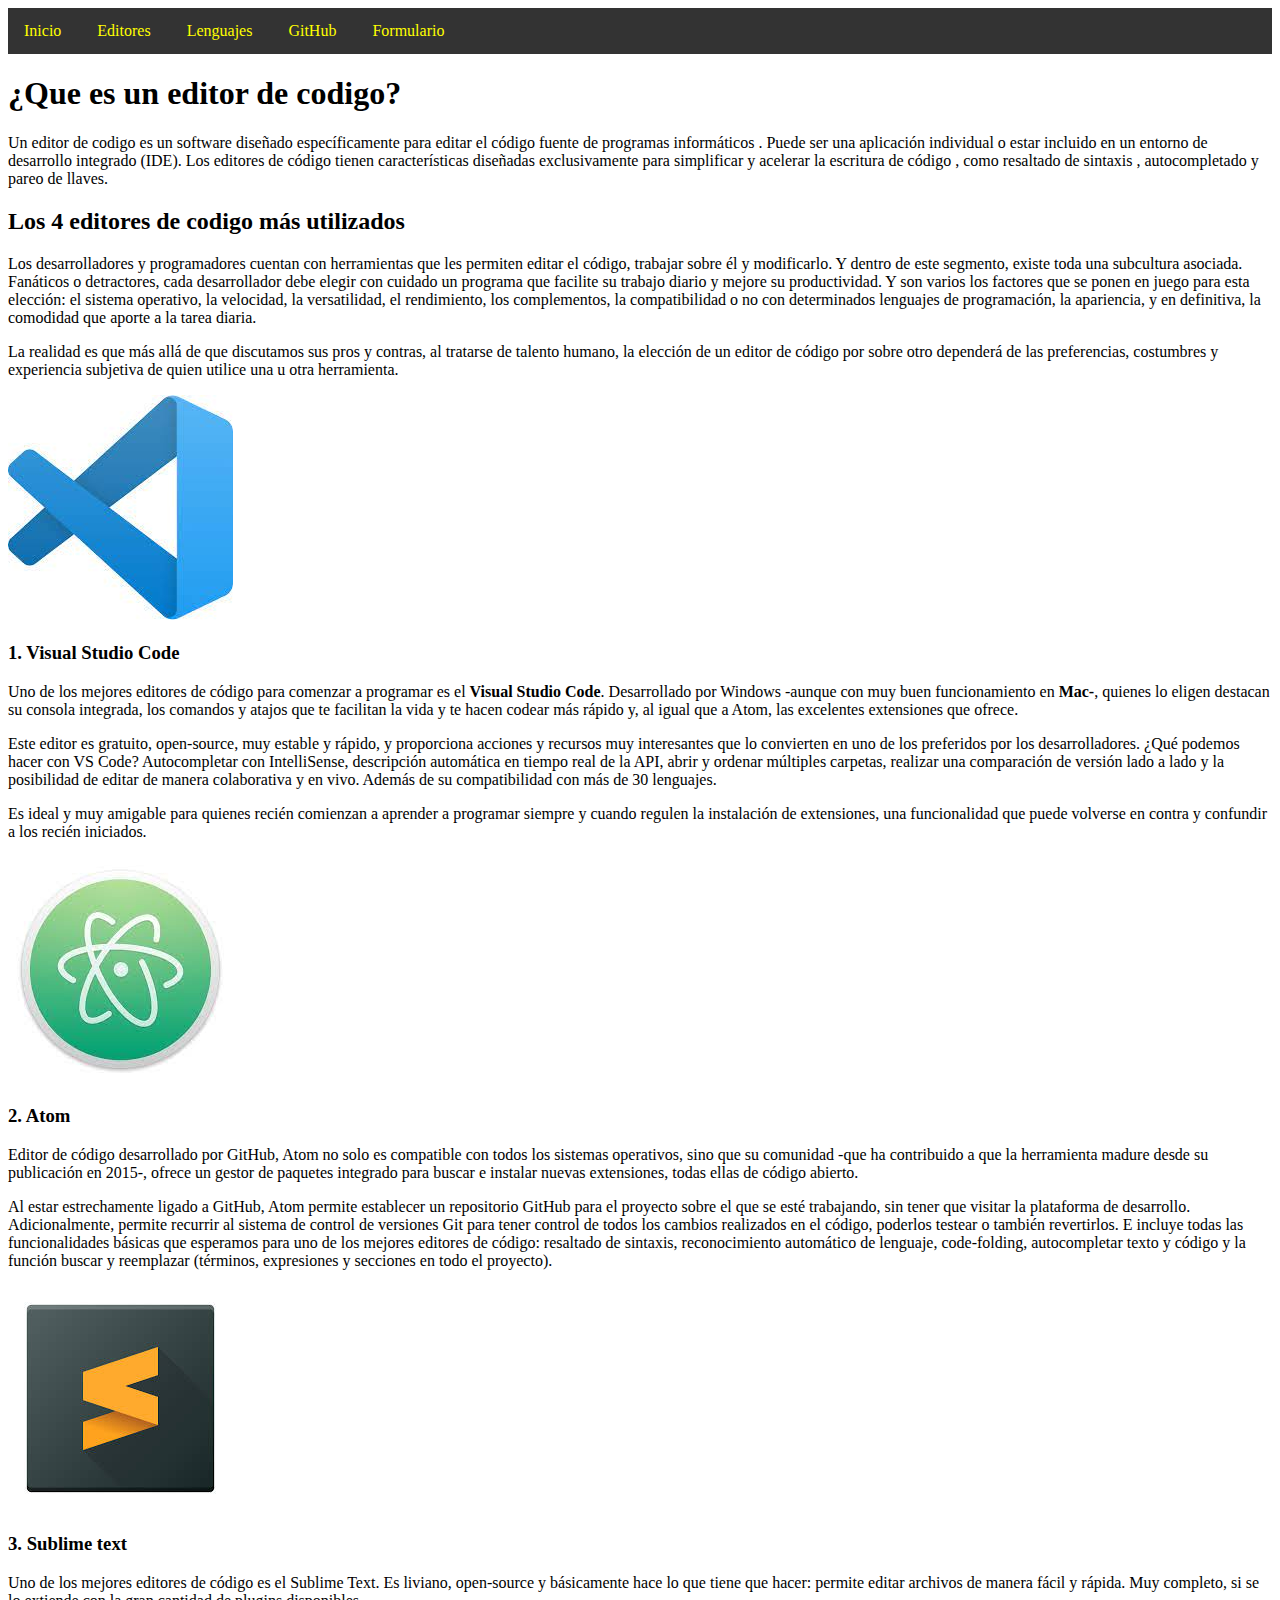
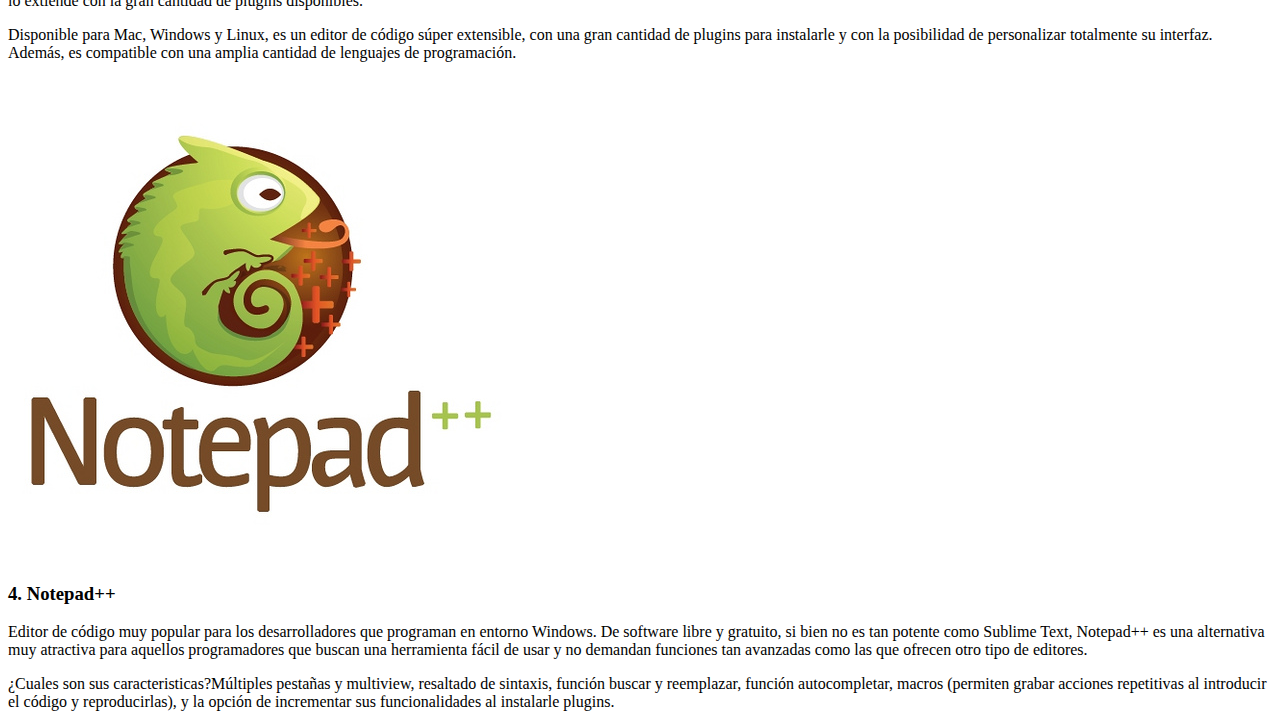
==== Pages/editor.html @ 2f495cfa "Trabajo de agus" ====
<!DOCTYPE html>
<html lang="es">
<head>
    <meta charset="UTF-8">
    <meta name="viewport" content="width=device-width, initial-scale=1.0">
    <link rel="shortcut icon" href="../Img/favicon.png">
    <link rel="stylesheet" href="../CSS/style.css">
    <title>Editores</title>
</head>
<body>
    <ul class="navbar">
        <li>
            <a href="../Index.html">Inicio</a>
        </li>
        <li>
            <a href="editor.html">Editores</a>
        </li>
        <li>
            <a href="lenguaje.html">Lenguajes</a>
        </li>
        <li>
            <a href="GitHub.html">GitHub</a>
        </li>
        <li>
            <a href="formulario.html">Formulario</a>
        </li>
    </ul>
    <h1>¿Que es un editor de codigo?</h1>
    <p>Un editor de codigo es un software diseñado específicamente para editar el código fuente de programas informáticos . Puede ser una aplicación individual o estar incluido en un entorno de desarrollo integrado (IDE). Los editores de código tienen características diseñadas exclusivamente para simplificar y acelerar la escritura de código , como resaltado de sintaxis , autocompletado y pareo de llaves. </p>
    <h2>Los 4 editores de codigo más utilizados</h2>
    <p>Los desarrolladores y programadores cuentan con herramientas que les permiten editar el código, trabajar sobre él y modificarlo. Y dentro de este segmento, existe toda una subcultura asociada. Fanáticos o detractores, cada desarrollador debe elegir con cuidado un programa que facilite su trabajo diario y mejore su productividad. Y son varios los factores que se ponen en juego para esta elección: el sistema operativo, la velocidad, la versatilidad, el rendimiento, los complementos, la compatibilidad o no con determinados lenguajes de programación, la apariencia, y en definitiva, la comodidad que aporte a la tarea diaria.</p>
    <p>La realidad es que más allá de que discutamos sus pros y contras, al tratarse de talento humano, la elección de un editor de código por sobre otro dependerá de las preferencias, costumbres y experiencia subjetiva de quien utilice una u otra herramienta.</p>
    <a href="https://code.visualstudio.com/download">
    <img src="../Img/VS Code.jpeg" alt="VS Code" title="Visual Studio Code" width="225" height="225">
    </a>
    <h3>1. Visual Studio Code</h3>
    <p>Uno de los mejores editores de código para comenzar a programar es el <strong>Visual Studio Code</strong>. Desarrollado por Windows -aunque con muy buen funcionamiento en <strong>Mac-</strong>, quienes lo eligen destacan su consola integrada, los comandos y atajos que te facilitan la vida y te hacen codear más rápido y, al igual que a Atom, las excelentes extensiones que ofrece.</p>
    <p>Este editor es gratuito, open-source, muy estable y rápido, y proporciona acciones y recursos muy interesantes que lo convierten en uno de los preferidos por los desarrolladores. ¿Qué podemos hacer con VS Code? Autocompletar con IntelliSense, descripción automática en tiempo real de la API, abrir y ordenar múltiples carpetas, realizar una comparación de versión lado a lado y la posibilidad de editar de manera colaborativa y en vivo. Además de su compatibilidad con más de 30 lenguajes.</p>
    <p>Es ideal y muy amigable para quienes recién comienzan a aprender a programar siempre y cuando regulen la instalación de extensiones, una funcionalidad que puede volverse en contra y confundir a los recién iniciados.</p>
    <a href="https://atom.uptodown.com/windows">
    <img src="../Img/Atom.jpeg" alt="Atom" title="Atom" width="225" height="225">
    </a>
    <h3>2. Atom</h3>
    <p>Editor de código desarrollado por GitHub, Atom no solo es compatible con todos los sistemas operativos, sino que su comunidad -que ha contribuido a que la herramienta madure desde su publicación en 2015-, ofrece un gestor de paquetes integrado para buscar e instalar nuevas extensiones, todas ellas de código abierto.</p>
    <p>Al estar estrechamente ligado a GitHub, Atom permite establecer un repositorio GitHub para el proyecto sobre el que se esté trabajando, sin tener que visitar la plataforma de desarrollo. Adicionalmente, permite recurrir al sistema de control de versiones Git para tener control de todos los cambios realizados en el código, poderlos testear o también revertirlos. E incluye todas las funcionalidades básicas que esperamos para uno de los mejores editores de código: resaltado de sintaxis, reconocimiento automático de lenguaje, code-folding, autocompletar texto y código y la función buscar y reemplazar (términos, expresiones y secciones en todo el proyecto).</p>
    <a href="https://www.sublimetext.com/3">
    <img src="../Img/Sublime text.jpeg" alt="Sublime text" title="Sublime Text" width="225" height="225">
    </a>
    <h3>3. Sublime text</h3>
    <p>Uno de los mejores editores de código es el Sublime Text. Es liviano, open-source y básicamente hace lo que tiene que hacer: permite editar archivos de manera fácil y rápida. Muy completo, si se lo extiende con la gran cantidad de plugins disponibles.</p>
    <p>Disponible para Mac, Windows y Linux, es un editor de código súper extensible, con una gran cantidad de plugins para instalarle y con la posibilidad de personalizar totalmente su interfaz. Además, es compatible con una amplia cantidad de lenguajes de programación.</p>
    <a href="https://notepad-plus-plus.org/downloads/">
    <img src="../Img/Notepad++.jpg" alt="Notepad++" title="Notepad++" width="500" height="482">
    </a>
    <h3>4. Notepad++</h3>
    <p>Editor de código muy popular para los desarrolladores que programan en entorno Windows. De software libre y gratuito, si bien no es tan potente como Sublime Text, Notepad++ es una alternativa muy atractiva para aquellos programadores que buscan una herramienta fácil de usar y no demandan funciones tan avanzadas como las que ofrecen otro tipo de editores.</p>
    <p>¿Cuales son sus caracteristicas?Múltiples pestañas y multiview, resaltado de sintaxis, función buscar y reemplazar, función autocompletar, macros (permiten grabar acciones repetitivas al introducir el código y reproducirlas), y la opción de incrementar sus funcionalidades al instalarle plugins.</p>
</body>
</html>
---- CSS/style.css ----
.navbar {
    list-style-type: none;
    margin: 0;
    padding: 0;
    background-color: #333;
}
.navbar li {
    display: inline-block;
}  
.navbar li a {
    display: block;
    color: yellow;
    text-align: center;
    padding: 14px 16px;
    text-decoration: none;
}

.navbar li a:hover {
    background-color: #111;
}
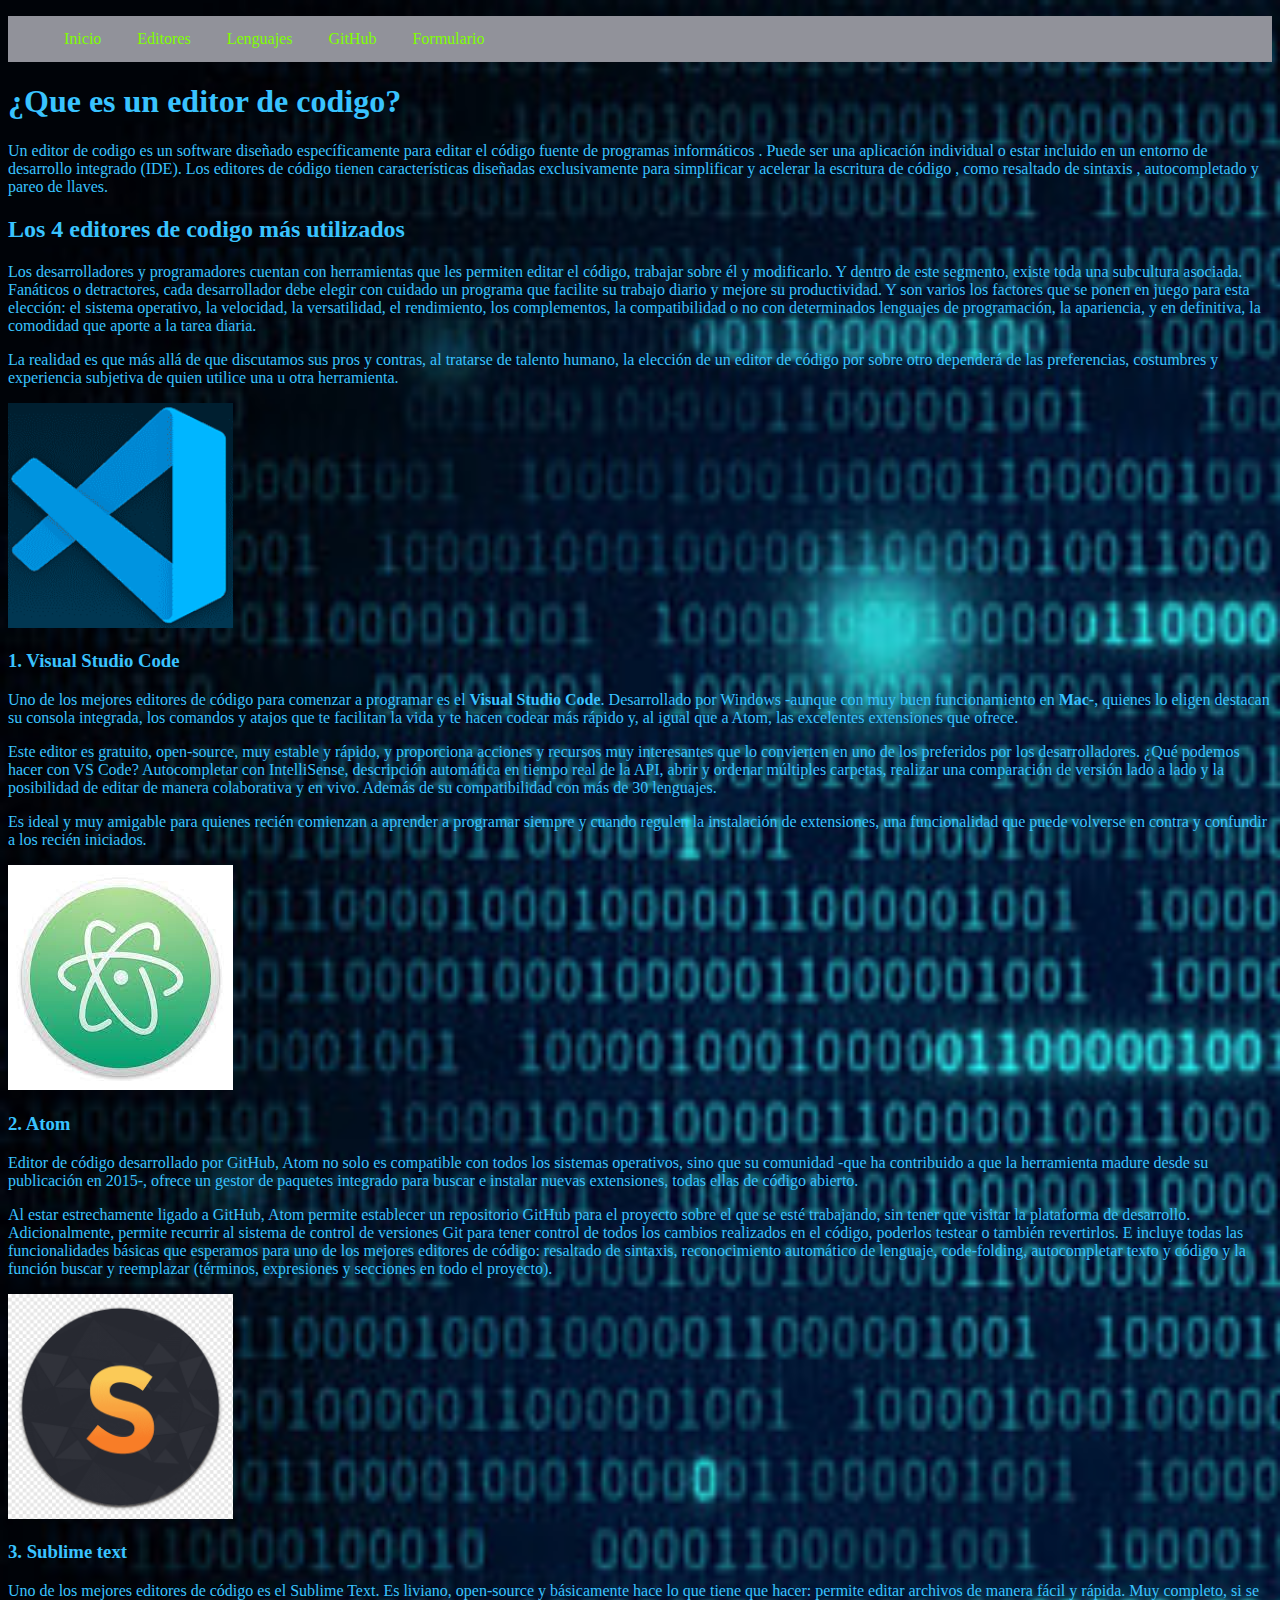
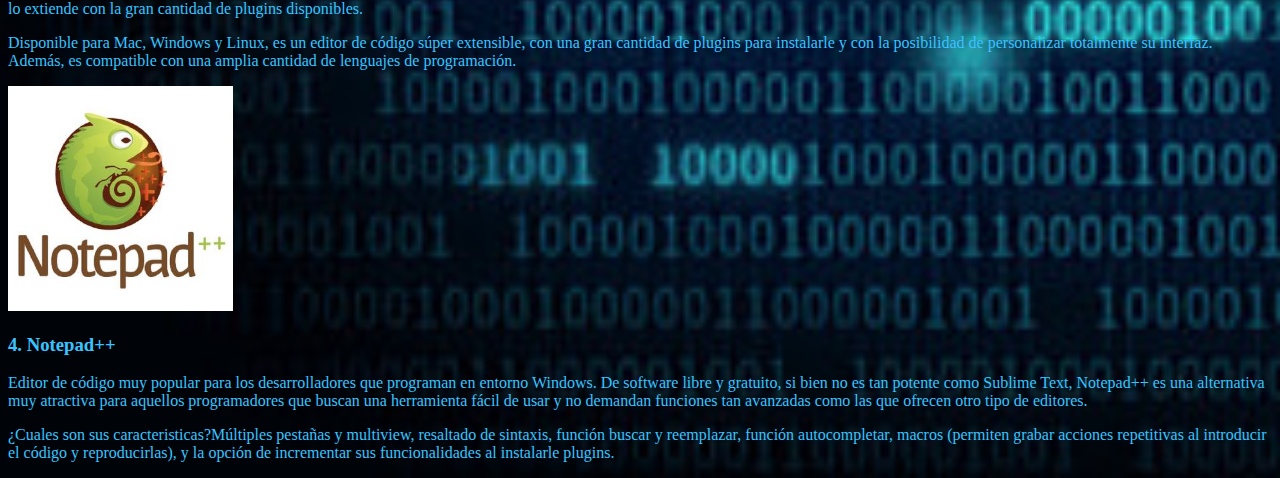
==== commit 5d4ab12d: "css" ====
--- a/Pages/editor.html
+++ b/Pages/editor.html
@@ -4,7 +4,7 @@
     <meta charset="UTF-8">
     <meta name="viewport" content="width=device-width, initial-scale=1.0">
     <link rel="shortcut icon" href="../Img/favicon.png">
-    <link rel="stylesheet" href="../CSS/style.css">
+    <link rel="stylesheet" href="../CSS/editor.css">
     <title>Editores</title>
 </head>
 <body>
@@ -25,35 +25,35 @@
             <a href="formulario.html">Formulario</a>
         </li>
     </ul>
-    <h1>¿Que es un editor de codigo?</h1>
-    <p>Un editor de codigo es un software diseñado específicamente para editar el código fuente de programas informáticos . Puede ser una aplicación individual o estar incluido en un entorno de desarrollo integrado (IDE). Los editores de código tienen características diseñadas exclusivamente para simplificar y acelerar la escritura de código , como resaltado de sintaxis , autocompletado y pareo de llaves. </p>
-    <h2>Los 4 editores de codigo más utilizados</h2>
-    <p>Los desarrolladores y programadores cuentan con herramientas que les permiten editar el código, trabajar sobre él y modificarlo. Y dentro de este segmento, existe toda una subcultura asociada. Fanáticos o detractores, cada desarrollador debe elegir con cuidado un programa que facilite su trabajo diario y mejore su productividad. Y son varios los factores que se ponen en juego para esta elección: el sistema operativo, la velocidad, la versatilidad, el rendimiento, los complementos, la compatibilidad o no con determinados lenguajes de programación, la apariencia, y en definitiva, la comodidad que aporte a la tarea diaria.</p>
-    <p>La realidad es que más allá de que discutamos sus pros y contras, al tratarse de talento humano, la elección de un editor de código por sobre otro dependerá de las preferencias, costumbres y experiencia subjetiva de quien utilice una u otra herramienta.</p>
-    <a href="https://code.visualstudio.com/download">
-    <img src="../Img/VS Code.jpeg" alt="VS Code" title="Visual Studio Code" width="225" height="225">
-    </a>
-    <h3>1. Visual Studio Code</h3>
-    <p>Uno de los mejores editores de código para comenzar a programar es el <strong>Visual Studio Code</strong>. Desarrollado por Windows -aunque con muy buen funcionamiento en <strong>Mac-</strong>, quienes lo eligen destacan su consola integrada, los comandos y atajos que te facilitan la vida y te hacen codear más rápido y, al igual que a Atom, las excelentes extensiones que ofrece.</p>
-    <p>Este editor es gratuito, open-source, muy estable y rápido, y proporciona acciones y recursos muy interesantes que lo convierten en uno de los preferidos por los desarrolladores. ¿Qué podemos hacer con VS Code? Autocompletar con IntelliSense, descripción automática en tiempo real de la API, abrir y ordenar múltiples carpetas, realizar una comparación de versión lado a lado y la posibilidad de editar de manera colaborativa y en vivo. Además de su compatibilidad con más de 30 lenguajes.</p>
-    <p>Es ideal y muy amigable para quienes recién comienzan a aprender a programar siempre y cuando regulen la instalación de extensiones, una funcionalidad que puede volverse en contra y confundir a los recién iniciados.</p>
-    <a href="https://atom.uptodown.com/windows">
-    <img src="../Img/Atom.jpeg" alt="Atom" title="Atom" width="225" height="225">
-    </a>
-    <h3>2. Atom</h3>
-    <p>Editor de código desarrollado por GitHub, Atom no solo es compatible con todos los sistemas operativos, sino que su comunidad -que ha contribuido a que la herramienta madure desde su publicación en 2015-, ofrece un gestor de paquetes integrado para buscar e instalar nuevas extensiones, todas ellas de código abierto.</p>
-    <p>Al estar estrechamente ligado a GitHub, Atom permite establecer un repositorio GitHub para el proyecto sobre el que se esté trabajando, sin tener que visitar la plataforma de desarrollo. Adicionalmente, permite recurrir al sistema de control de versiones Git para tener control de todos los cambios realizados en el código, poderlos testear o también revertirlos. E incluye todas las funcionalidades básicas que esperamos para uno de los mejores editores de código: resaltado de sintaxis, reconocimiento automático de lenguaje, code-folding, autocompletar texto y código y la función buscar y reemplazar (términos, expresiones y secciones en todo el proyecto).</p>
-    <a href="https://www.sublimetext.com/3">
-    <img src="../Img/Sublime text.jpeg" alt="Sublime text" title="Sublime Text" width="225" height="225">
-    </a>
-    <h3>3. Sublime text</h3>
-    <p>Uno de los mejores editores de código es el Sublime Text. Es liviano, open-source y básicamente hace lo que tiene que hacer: permite editar archivos de manera fácil y rápida. Muy completo, si se lo extiende con la gran cantidad de plugins disponibles.</p>
-    <p>Disponible para Mac, Windows y Linux, es un editor de código súper extensible, con una gran cantidad de plugins para instalarle y con la posibilidad de personalizar totalmente su interfaz. Además, es compatible con una amplia cantidad de lenguajes de programación.</p>
-    <a href="https://notepad-plus-plus.org/downloads/">
-    <img src="../Img/Notepad++.jpg" alt="Notepad++" title="Notepad++" width="500" height="482">
-    </a>
-    <h3>4. Notepad++</h3>
-    <p>Editor de código muy popular para los desarrolladores que programan en entorno Windows. De software libre y gratuito, si bien no es tan potente como Sublime Text, Notepad++ es una alternativa muy atractiva para aquellos programadores que buscan una herramienta fácil de usar y no demandan funciones tan avanzadas como las que ofrecen otro tipo de editores.</p>
-    <p>¿Cuales son sus caracteristicas?Múltiples pestañas y multiview, resaltado de sintaxis, función buscar y reemplazar, función autocompletar, macros (permiten grabar acciones repetitivas al introducir el código y reproducirlas), y la opción de incrementar sus funcionalidades al instalarle plugins.</p>
+        <h1>¿Que es un editor de codigo?</h1>
+        <p>Un editor de codigo es un software diseñado específicamente para editar el código fuente de programas informáticos . Puede ser una aplicación individual o estar incluido en un entorno de desarrollo integrado (IDE). Los editores de código tienen características diseñadas exclusivamente para simplificar y acelerar la escritura de código , como resaltado de sintaxis , autocompletado y pareo de llaves. </p>
+        <h2>Los 4 editores de codigo más utilizados</h2>
+        <p>Los desarrolladores y programadores cuentan con herramientas que les permiten editar el código, trabajar sobre él y modificarlo. Y dentro de este segmento, existe toda una subcultura asociada. Fanáticos o detractores, cada desarrollador debe elegir con cuidado un programa que facilite su trabajo diario y mejore su productividad. Y son varios los factores que se ponen en juego para esta elección: el sistema operativo, la velocidad, la versatilidad, el rendimiento, los complementos, la compatibilidad o no con determinados lenguajes de programación, la apariencia, y en definitiva, la comodidad que aporte a la tarea diaria.</p>
+        <p>La realidad es que más allá de que discutamos sus pros y contras, al tratarse de talento humano, la elección de un editor de código por sobre otro dependerá de las preferencias, costumbres y experiencia subjetiva de quien utilice una u otra herramienta.</p>
+        <a href="https://code.visualstudio.com/download">
+        <img src="../Img/VS Code.png" alt="VS Code" title="Visual Studio Code" width="225" height="225">
+        </a>
+        <h3>1. Visual Studio Code</h3>
+        <p>Uno de los mejores editores de código para comenzar a programar es el <strong>Visual Studio Code</strong>. Desarrollado por Windows -aunque con muy buen funcionamiento en <strong>Mac-</strong>, quienes lo eligen destacan su consola integrada, los comandos y atajos que te facilitan la vida y te hacen codear más rápido y, al igual que a Atom, las excelentes extensiones que ofrece.</p>
+        <p>Este editor es gratuito, open-source, muy estable y rápido, y proporciona acciones y recursos muy interesantes que lo convierten en uno de los preferidos por los desarrolladores. ¿Qué podemos hacer con VS Code? Autocompletar con IntelliSense, descripción automática en tiempo real de la API, abrir y ordenar múltiples carpetas, realizar una comparación de versión lado a lado y la posibilidad de editar de manera colaborativa y en vivo. Además de su compatibilidad con más de 30 lenguajes.</p>
+        <p>Es ideal y muy amigable para quienes recién comienzan a aprender a programar siempre y cuando regulen la instalación de extensiones, una funcionalidad que puede volverse en contra y confundir a los recién iniciados.</p>
+        <a href="https://atom.uptodown.com/windows">
+        <img src="../Img/Atom.jpeg" alt="Atom" title="Atom" width="225" height="225">
+        </a>
+        <h3>2. Atom</h3>
+        <p>Editor de código desarrollado por GitHub, Atom no solo es compatible con todos los sistemas operativos, sino que su comunidad -que ha contribuido a que la herramienta madure desde su publicación en 2015-, ofrece un gestor de paquetes integrado para buscar e instalar nuevas extensiones, todas ellas de código abierto.</p>
+        <p>Al estar estrechamente ligado a GitHub, Atom permite establecer un repositorio GitHub para el proyecto sobre el que se esté trabajando, sin tener que visitar la plataforma de desarrollo. Adicionalmente, permite recurrir al sistema de control de versiones Git para tener control de todos los cambios realizados en el código, poderlos testear o también revertirlos. E incluye todas las funcionalidades básicas que esperamos para uno de los mejores editores de código: resaltado de sintaxis, reconocimiento automático de lenguaje, code-folding, autocompletar texto y código y la función buscar y reemplazar (términos, expresiones y secciones en todo el proyecto).</p>
+        <a href="https://www.sublimetext.com/3">
+        <img src="../Img/Sublime text.png" alt="Sublime text" title="Sublime Text" width="225" height="225">
+        </a>
+        <h3>3. Sublime text</h3>
+        <p>Uno de los mejores editores de código es el Sublime Text. Es liviano, open-source y básicamente hace lo que tiene que hacer: permite editar archivos de manera fácil y rápida. Muy completo, si se lo extiende con la gran cantidad de plugins disponibles.</p>
+        <p>Disponible para Mac, Windows y Linux, es un editor de código súper extensible, con una gran cantidad de plugins para instalarle y con la posibilidad de personalizar totalmente su interfaz. Además, es compatible con una amplia cantidad de lenguajes de programación.</p>
+        <a href="https://notepad-plus-plus.org/downloads/">
+        <img src="../Img/Notepad++.jpg" alt="Notepad++" title="Notepad++" width="225" height="225">
+        </a>
+        <h3>4. Notepad++</h3>
+        <p>Editor de código muy popular para los desarrolladores que programan en entorno Windows. De software libre y gratuito, si bien no es tan potente como Sublime Text, Notepad++ es una alternativa muy atractiva para aquellos programadores que buscan una herramienta fácil de usar y no demandan funciones tan avanzadas como las que ofrecen otro tipo de editores.</p>
+        <p>¿Cuales son sus caracteristicas?Múltiples pestañas y multiview, resaltado de sintaxis, función buscar y reemplazar, función autocompletar, macros (permiten grabar acciones repetitivas al introducir el código y reproducirlas), y la opción de incrementar sus funcionalidades al instalarle plugins.</p>
 </body>
 </html>--- a/CSS/editor.css
+++ b/CSS/editor.css
@@ -0,0 +1,20 @@
+.navbar {
+    background: rgb(145, 146, 154);
+    background: radial-gradient(circle, rgb(54, 54, 55) 0%, rgrgb(95, 94, 94)00%);
+}
+.navbar li {
+    display: inline-block;
+}  
+.navbar li a {
+    display: block;
+    color: chartreuse;
+    text-align: center;
+    padding: 14px 16px;
+    text-decoration: none;
+}
+body {
+    background-image: url('../Img/IMAGENES2/imagen_de_fondo.png');
+    background-size: cover; 
+    background-repeat: no-repeat; 
+    color: rgb(57, 195, 255);
+}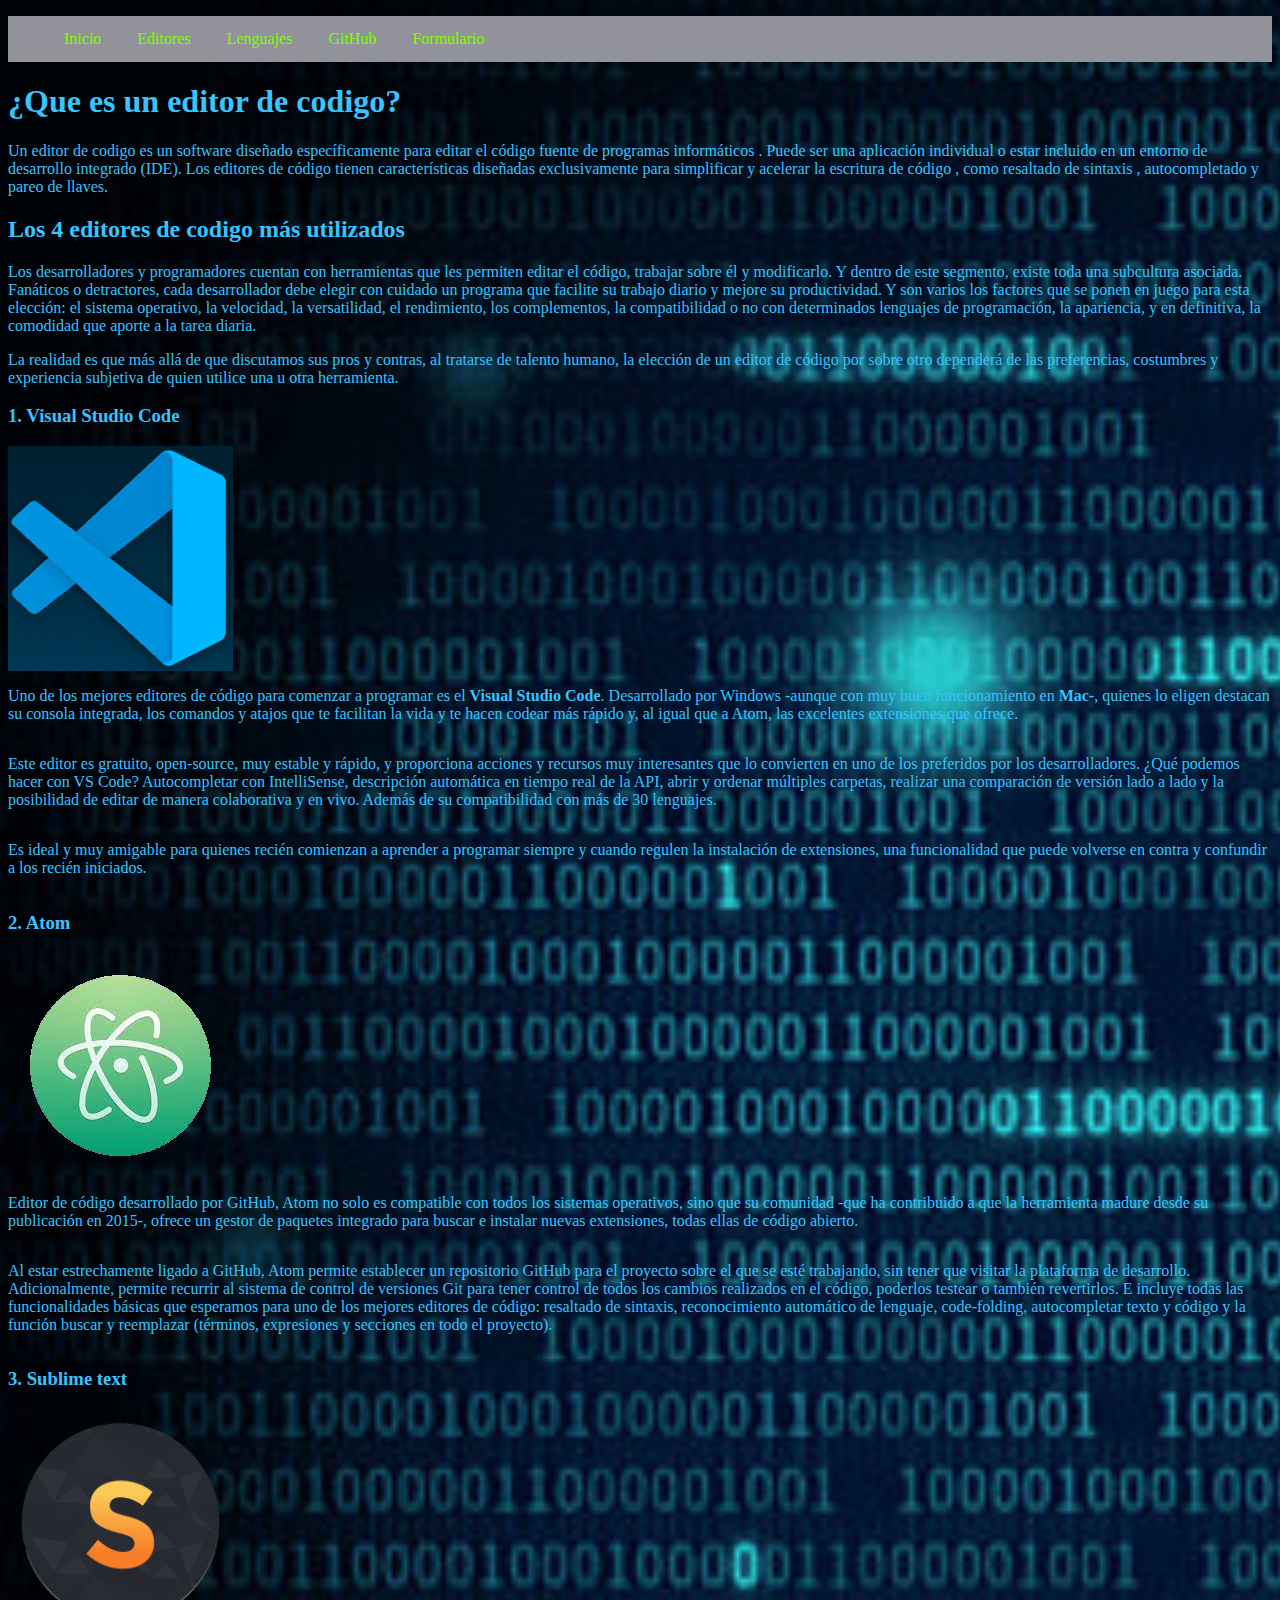
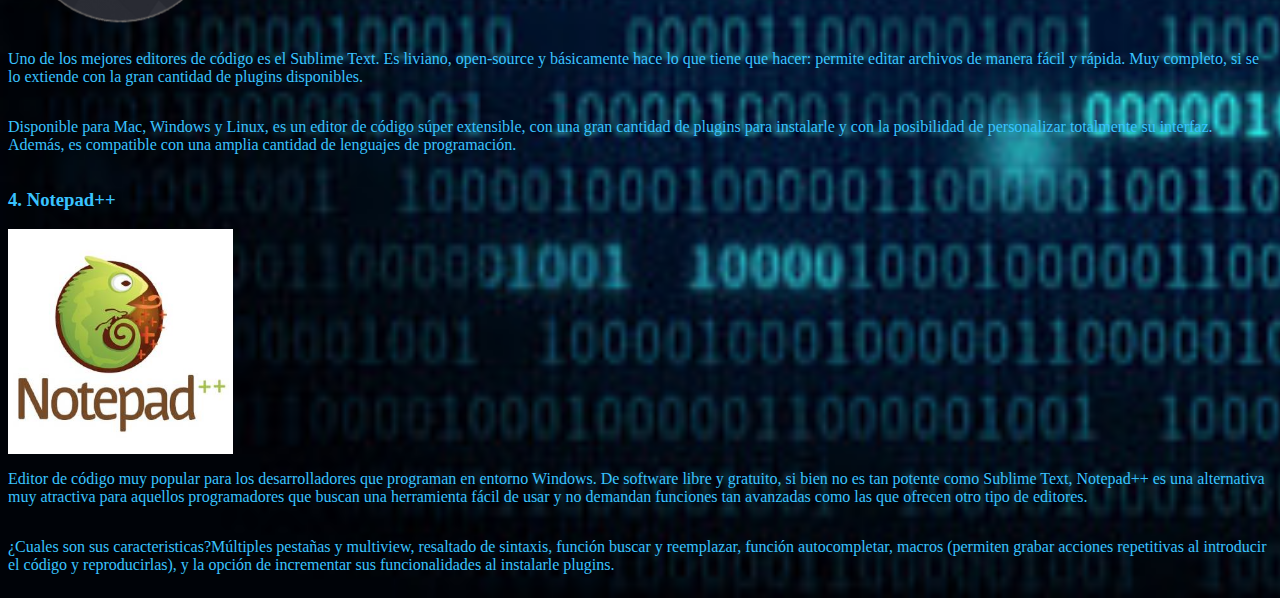
==== commit 08d98b01: "terminando css" ====
--- a/Pages/editor.html
+++ b/Pages/editor.html
@@ -30,30 +30,38 @@
         <h2>Los 4 editores de codigo más utilizados</h2>
         <p>Los desarrolladores y programadores cuentan con herramientas que les permiten editar el código, trabajar sobre él y modificarlo. Y dentro de este segmento, existe toda una subcultura asociada. Fanáticos o detractores, cada desarrollador debe elegir con cuidado un programa que facilite su trabajo diario y mejore su productividad. Y son varios los factores que se ponen en juego para esta elección: el sistema operativo, la velocidad, la versatilidad, el rendimiento, los complementos, la compatibilidad o no con determinados lenguajes de programación, la apariencia, y en definitiva, la comodidad que aporte a la tarea diaria.</p>
         <p>La realidad es que más allá de que discutamos sus pros y contras, al tratarse de talento humano, la elección de un editor de código por sobre otro dependerá de las preferencias, costumbres y experiencia subjetiva de quien utilice una u otra herramienta.</p>
-        <a href="https://code.visualstudio.com/download">
-        <img src="../Img/VS Code.png" alt="VS Code" title="Visual Studio Code" width="225" height="225">
-        </a>
-        <h3>1. Visual Studio Code</h3>
-        <p>Uno de los mejores editores de código para comenzar a programar es el <strong>Visual Studio Code</strong>. Desarrollado por Windows -aunque con muy buen funcionamiento en <strong>Mac-</strong>, quienes lo eligen destacan su consola integrada, los comandos y atajos que te facilitan la vida y te hacen codear más rápido y, al igual que a Atom, las excelentes extensiones que ofrece.</p>
-        <p>Este editor es gratuito, open-source, muy estable y rápido, y proporciona acciones y recursos muy interesantes que lo convierten en uno de los preferidos por los desarrolladores. ¿Qué podemos hacer con VS Code? Autocompletar con IntelliSense, descripción automática en tiempo real de la API, abrir y ordenar múltiples carpetas, realizar una comparación de versión lado a lado y la posibilidad de editar de manera colaborativa y en vivo. Además de su compatibilidad con más de 30 lenguajes.</p>
-        <p>Es ideal y muy amigable para quienes recién comienzan a aprender a programar siempre y cuando regulen la instalación de extensiones, una funcionalidad que puede volverse en contra y confundir a los recién iniciados.</p>
-        <a href="https://atom.uptodown.com/windows">
-        <img src="../Img/Atom.jpeg" alt="Atom" title="Atom" width="225" height="225">
-        </a>
-        <h3>2. Atom</h3>
-        <p>Editor de código desarrollado por GitHub, Atom no solo es compatible con todos los sistemas operativos, sino que su comunidad -que ha contribuido a que la herramienta madure desde su publicación en 2015-, ofrece un gestor de paquetes integrado para buscar e instalar nuevas extensiones, todas ellas de código abierto.</p>
-        <p>Al estar estrechamente ligado a GitHub, Atom permite establecer un repositorio GitHub para el proyecto sobre el que se esté trabajando, sin tener que visitar la plataforma de desarrollo. Adicionalmente, permite recurrir al sistema de control de versiones Git para tener control de todos los cambios realizados en el código, poderlos testear o también revertirlos. E incluye todas las funcionalidades básicas que esperamos para uno de los mejores editores de código: resaltado de sintaxis, reconocimiento automático de lenguaje, code-folding, autocompletar texto y código y la función buscar y reemplazar (términos, expresiones y secciones en todo el proyecto).</p>
-        <a href="https://www.sublimetext.com/3">
-        <img src="../Img/Sublime text.png" alt="Sublime text" title="Sublime Text" width="225" height="225">
-        </a>
-        <h3>3. Sublime text</h3>
-        <p>Uno de los mejores editores de código es el Sublime Text. Es liviano, open-source y básicamente hace lo que tiene que hacer: permite editar archivos de manera fácil y rápida. Muy completo, si se lo extiende con la gran cantidad de plugins disponibles.</p>
-        <p>Disponible para Mac, Windows y Linux, es un editor de código súper extensible, con una gran cantidad de plugins para instalarle y con la posibilidad de personalizar totalmente su interfaz. Además, es compatible con una amplia cantidad de lenguajes de programación.</p>
-        <a href="https://notepad-plus-plus.org/downloads/">
-        <img src="../Img/Notepad++.jpg" alt="Notepad++" title="Notepad++" width="225" height="225">
-        </a>
-        <h3>4. Notepad++</h3>
-        <p>Editor de código muy popular para los desarrolladores que programan en entorno Windows. De software libre y gratuito, si bien no es tan potente como Sublime Text, Notepad++ es una alternativa muy atractiva para aquellos programadores que buscan una herramienta fácil de usar y no demandan funciones tan avanzadas como las que ofrecen otro tipo de editores.</p>
-        <p>¿Cuales son sus caracteristicas?Múltiples pestañas y multiview, resaltado de sintaxis, función buscar y reemplazar, función autocompletar, macros (permiten grabar acciones repetitivas al introducir el código y reproducirlas), y la opción de incrementar sus funcionalidades al instalarle plugins.</p>
-</body>
+        <div>
+            <h3>1. Visual Studio Code</h3>
+            <a href="https://code.visualstudio.com/download">
+                <img src="../Img/VS Code.png" alt="VS Code" title="Visual Studio Code" width="225" height="225" style="float: left; margin-right: 10px;">
+            </a>
+            <p style="display: inline-block;">Uno de los mejores editores de código para comenzar a programar es el <strong>Visual Studio Code</strong>. Desarrollado por Windows -aunque con muy buen funcionamiento en <strong>Mac-</strong>, quienes lo eligen destacan su consola integrada, los comandos y atajos que te facilitan la vida y te hacen codear más rápido y, al igual que a Atom, las excelentes extensiones que ofrece.</p>
+            <p style="display: inline-block;">Este editor es gratuito, open-source, muy estable y rápido, y proporciona acciones y recursos muy interesantes que lo convierten en uno de los preferidos por los desarrolladores. ¿Qué podemos hacer con VS Code? Autocompletar con IntelliSense, descripción automática en tiempo real de la API, abrir y ordenar múltiples carpetas, realizar una comparación de versión lado a lado y la posibilidad de editar de manera colaborativa y en vivo. Además de su compatibilidad con más de 30 lenguajes.</p>
+            <p style="display: inline-block;">Es ideal y muy amigable para quienes recién comienzan a aprender a programar siempre y cuando regulen la instalación de extensiones, una funcionalidad que puede volverse en contra y confundir a los recién iniciados.</p>
+        </div>
+        <div>
+            <h3>2. Atom</h3>
+            <a href="https://atom.uptodown.com/windows">
+                <img src="../Img/Atom.png" alt="Atom" title="Atom" width="225" height="225" style="float: left;">
+            </a>
+            <p style="display: inline-block;">Editor de código desarrollado por GitHub, Atom no solo es compatible con todos los sistemas operativos, sino que su comunidad -que ha contribuido a que la herramienta madure desde su publicación en 2015-, ofrece un gestor de paquetes integrado para buscar e instalar nuevas extensiones, todas ellas de código abierto.</p>
+            <p style="display: inline-block;">Al estar estrechamente ligado a GitHub, Atom permite establecer un repositorio GitHub para el proyecto sobre el que se esté trabajando, sin tener que visitar la plataforma de desarrollo. Adicionalmente, permite recurrir al sistema de control de versiones Git para tener control de todos los cambios realizados en el código, poderlos testear o también revertirlos. E incluye todas las funcionalidades básicas que esperamos para uno de los mejores editores de código: resaltado de sintaxis, reconocimiento automático de lenguaje, code-folding, autocompletar texto y código y la función buscar y reemplazar (términos, expresiones y secciones en todo el proyecto).</p>
+        </div>
+        <div>
+            <h3>3. Sublime text</h3>
+            <a href="https://www.sublimetext.com/3">
+                <img src="../Img/Sublime text.png" alt="Sublime text" title="Sublime Text" width="225" height="225" style="float: left; margin-right: 10px;">
+            </a>
+            <p style="display: inline-block;">Uno de los mejores editores de código es el Sublime Text. Es liviano, open-source y básicamente hace lo que tiene que hacer: permite editar archivos de manera fácil y rápida. Muy completo, si se lo extiende con la gran cantidad de plugins disponibles.</p>
+            <p style="display: inline-block;">Disponible para Mac, Windows y Linux, es un editor de código súper extensible, con una gran cantidad de plugins para instalarle y con la posibilidad de personalizar totalmente su interfaz. Además, es compatible con una amplia cantidad de lenguajes de programación.</p>
+        </div>
+        <div>
+            <h3>4. Notepad++</h3>
+            <a href="https://notepad-plus-plus.org/downloads/">
+                <img src="../Img/Notepad++.jpg" alt="Notepad++" title="Notepad++" width="225" height="225"style="float: left; margin-right: 10px;">
+            </a>
+            <p style="display: inline-block;">Editor de código muy popular para los desarrolladores que programan en entorno Windows. De software libre y gratuito, si bien no es tan potente como Sublime Text, Notepad++ es una alternativa muy atractiva para aquellos programadores que buscan una herramienta fácil de usar y no demandan funciones tan avanzadas como las que ofrecen otro tipo de editores.</p>
+            <p style="display: inline-block;">¿Cuales son sus caracteristicas?Múltiples pestañas y multiview, resaltado de sintaxis, función buscar y reemplazar, función autocompletar, macros (permiten grabar acciones repetitivas al introducir el código y reproducirlas), y la opción de incrementar sus funcionalidades al instalarle plugins.</p>
+        </div>
+    </body>
 </html>--- a/CSS/editor.css
+++ b/CSS/editor.css
@@ -17,4 +17,5 @@
     background-size: cover; 
     background-repeat: no-repeat; 
     color: rgb(57, 195, 255);
+    
 }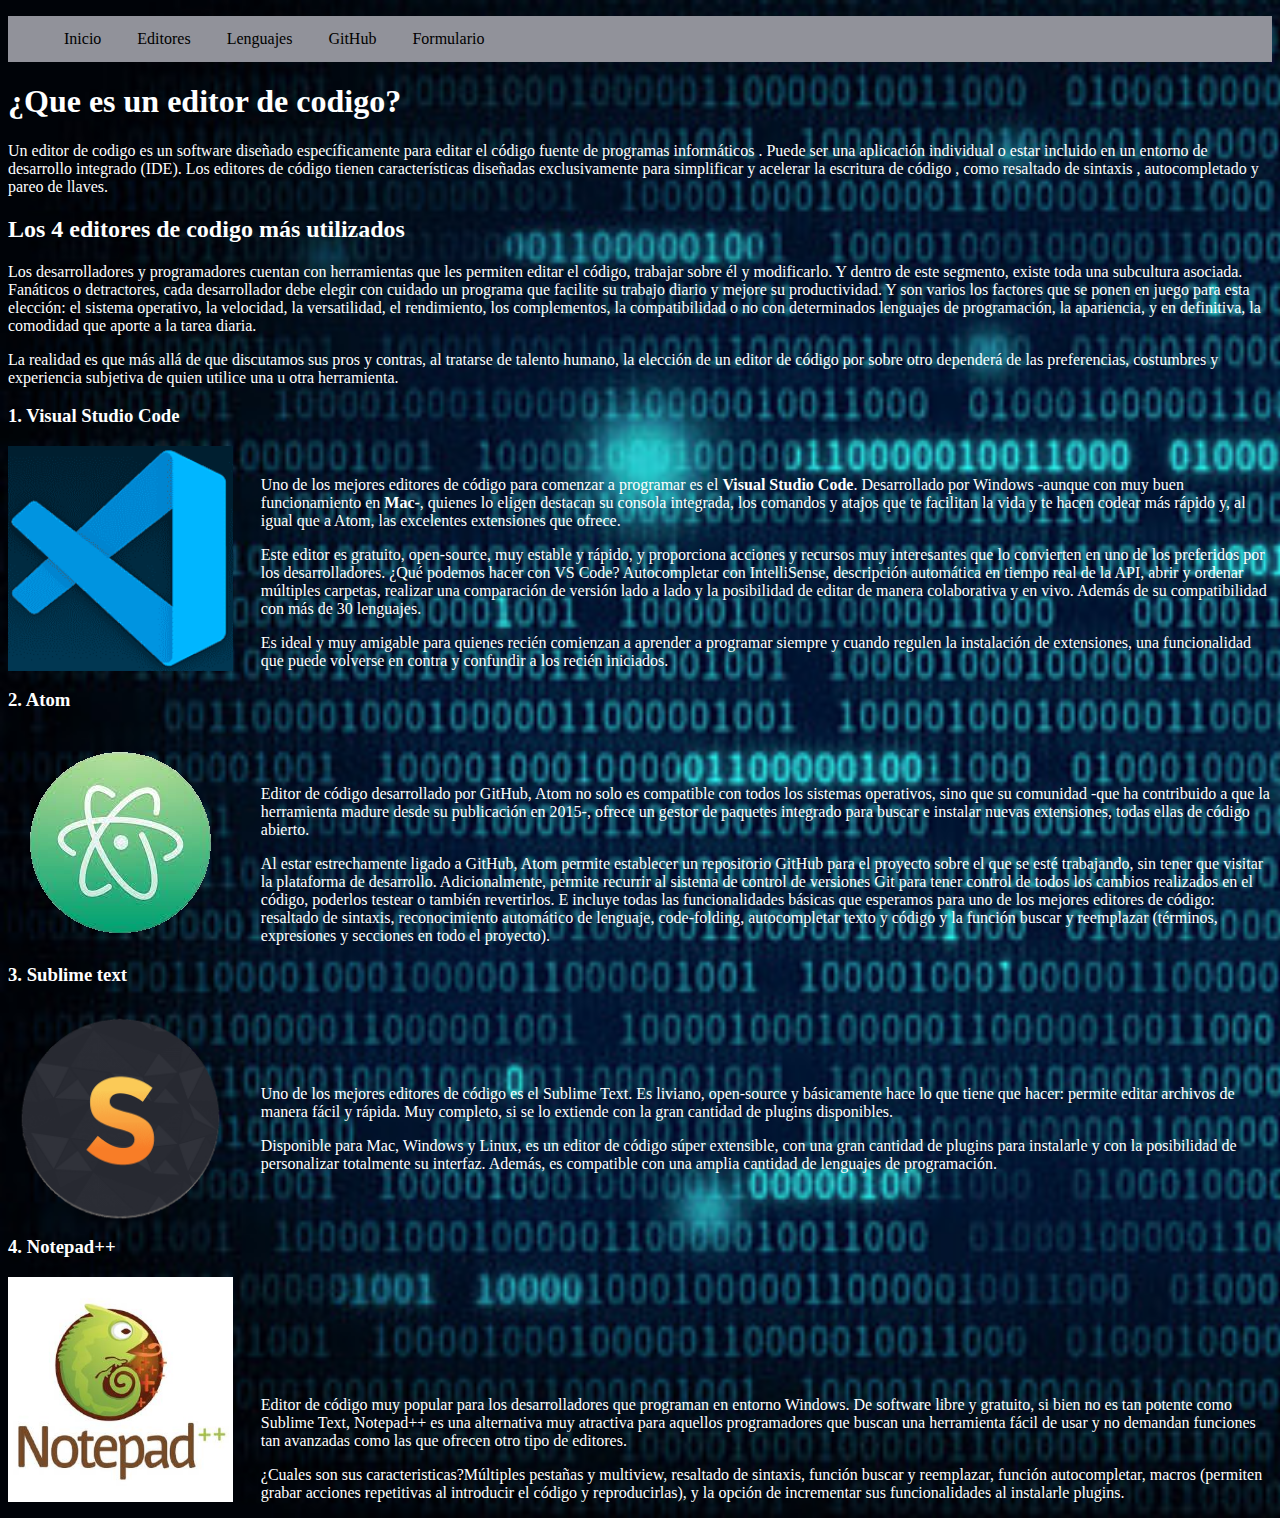
==== commit 7e38bb51: "aplicando css" ====
--- a/Pages/editor.html
+++ b/Pages/editor.html
@@ -33,35 +33,43 @@
         <div>
             <h3>1. Visual Studio Code</h3>
             <a href="https://code.visualstudio.com/download">
-                <img src="../Img/VS Code.png" alt="VS Code" title="Visual Studio Code" width="225" height="225" style="float: left; margin-right: 10px;">
+                <img src="../Img/VS Code.png" alt="VS Code" title="Visual Studio Code" width="225" height="225">
             </a>
-            <p style="display: inline-block;">Uno de los mejores editores de código para comenzar a programar es el <strong>Visual Studio Code</strong>. Desarrollado por Windows -aunque con muy buen funcionamiento en <strong>Mac-</strong>, quienes lo eligen destacan su consola integrada, los comandos y atajos que te facilitan la vida y te hacen codear más rápido y, al igual que a Atom, las excelentes extensiones que ofrece.</p>
-            <p style="display: inline-block;">Este editor es gratuito, open-source, muy estable y rápido, y proporciona acciones y recursos muy interesantes que lo convierten en uno de los preferidos por los desarrolladores. ¿Qué podemos hacer con VS Code? Autocompletar con IntelliSense, descripción automática en tiempo real de la API, abrir y ordenar múltiples carpetas, realizar una comparación de versión lado a lado y la posibilidad de editar de manera colaborativa y en vivo. Además de su compatibilidad con más de 30 lenguajes.</p>
-            <p style="display: inline-block;">Es ideal y muy amigable para quienes recién comienzan a aprender a programar siempre y cuando regulen la instalación de extensiones, una funcionalidad que puede volverse en contra y confundir a los recién iniciados.</p>
+            <div class="vs">
+                <p>Uno de los mejores editores de código para comenzar a programar es el <strong>Visual Studio Code</strong>. Desarrollado por Windows -aunque con muy buen funcionamiento en <strong>Mac-</strong>, quienes lo eligen destacan su consola integrada, los comandos y atajos que te facilitan la vida y te hacen codear más rápido y, al igual que a Atom, las excelentes extensiones que ofrece.</p>
+                <p>Este editor es gratuito, open-source, muy estable y rápido, y proporciona acciones y recursos muy interesantes que lo convierten en uno de los preferidos por los desarrolladores. ¿Qué podemos hacer con VS Code? Autocompletar con IntelliSense, descripción automática en tiempo real de la API, abrir y ordenar múltiples carpetas, realizar una comparación de versión lado a lado y la posibilidad de editar de manera colaborativa y en vivo. Además de su compatibilidad con más de 30 lenguajes.</p>
+                <p>Es ideal y muy amigable para quienes recién comienzan a aprender a programar siempre y cuando regulen la instalación de extensiones, una funcionalidad que puede volverse en contra y confundir a los recién iniciados.</p>
+            </div>
         </div>
         <div>
             <h3>2. Atom</h3>
             <a href="https://atom.uptodown.com/windows">
-                <img src="../Img/Atom.png" alt="Atom" title="Atom" width="225" height="225" style="float: left;">
+                <img src="../Img/Atom.png" alt="Atom" title="Atom" width="225" height="225">
             </a>
-            <p style="display: inline-block;">Editor de código desarrollado por GitHub, Atom no solo es compatible con todos los sistemas operativos, sino que su comunidad -que ha contribuido a que la herramienta madure desde su publicación en 2015-, ofrece un gestor de paquetes integrado para buscar e instalar nuevas extensiones, todas ellas de código abierto.</p>
-            <p style="display: inline-block;">Al estar estrechamente ligado a GitHub, Atom permite establecer un repositorio GitHub para el proyecto sobre el que se esté trabajando, sin tener que visitar la plataforma de desarrollo. Adicionalmente, permite recurrir al sistema de control de versiones Git para tener control de todos los cambios realizados en el código, poderlos testear o también revertirlos. E incluye todas las funcionalidades básicas que esperamos para uno de los mejores editores de código: resaltado de sintaxis, reconocimiento automático de lenguaje, code-folding, autocompletar texto y código y la función buscar y reemplazar (términos, expresiones y secciones en todo el proyecto).</p>
+            <div class="atom">
+                <p>Editor de código desarrollado por GitHub, Atom no solo es compatible con todos los sistemas operativos, sino que su comunidad -que ha contribuido a que la herramienta madure desde su publicación en 2015-, ofrece un gestor de paquetes integrado para buscar e instalar nuevas extensiones, todas ellas de código abierto.</p>
+                <p>Al estar estrechamente ligado a GitHub, Atom permite establecer un repositorio GitHub para el proyecto sobre el que se esté trabajando, sin tener que visitar la plataforma de desarrollo. Adicionalmente, permite recurrir al sistema de control de versiones Git para tener control de todos los cambios realizados en el código, poderlos testear o también revertirlos. E incluye todas las funcionalidades básicas que esperamos para uno de los mejores editores de código: resaltado de sintaxis, reconocimiento automático de lenguaje, code-folding, autocompletar texto y código y la función buscar y reemplazar (términos, expresiones y secciones en todo el proyecto).</p>
+            </div>
         </div>
         <div>
             <h3>3. Sublime text</h3>
             <a href="https://www.sublimetext.com/3">
-                <img src="../Img/Sublime text.png" alt="Sublime text" title="Sublime Text" width="225" height="225" style="float: left; margin-right: 10px;">
+                <img src="../Img/Sublime text.png" alt="Sublime text" title="Sublime Text" width="225" height="225">
             </a>
-            <p style="display: inline-block;">Uno de los mejores editores de código es el Sublime Text. Es liviano, open-source y básicamente hace lo que tiene que hacer: permite editar archivos de manera fácil y rápida. Muy completo, si se lo extiende con la gran cantidad de plugins disponibles.</p>
-            <p style="display: inline-block;">Disponible para Mac, Windows y Linux, es un editor de código súper extensible, con una gran cantidad de plugins para instalarle y con la posibilidad de personalizar totalmente su interfaz. Además, es compatible con una amplia cantidad de lenguajes de programación.</p>
+            <div class="sublime">
+                <p>Uno de los mejores editores de código es el Sublime Text. Es liviano, open-source y básicamente hace lo que tiene que hacer: permite editar archivos de manera fácil y rápida. Muy completo, si se lo extiende con la gran cantidad de plugins disponibles.</p>
+                <p>Disponible para Mac, Windows y Linux, es un editor de código súper extensible, con una gran cantidad de plugins para instalarle y con la posibilidad de personalizar totalmente su interfaz. Además, es compatible con una amplia cantidad de lenguajes de programación.</p>
+            </div>
         </div>
         <div>
-            <h3>4. Notepad++</h3>
+            <h3 class="notepad">4. Notepad++</h3>
             <a href="https://notepad-plus-plus.org/downloads/">
-                <img src="../Img/Notepad++.jpg" alt="Notepad++" title="Notepad++" width="225" height="225"style="float: left; margin-right: 10px;">
+                <img src="../Img/Notepad++.jpg" alt="Notepad++" title="Notepad++" width="225" height="225">
             </a>
-            <p style="display: inline-block;">Editor de código muy popular para los desarrolladores que programan en entorno Windows. De software libre y gratuito, si bien no es tan potente como Sublime Text, Notepad++ es una alternativa muy atractiva para aquellos programadores que buscan una herramienta fácil de usar y no demandan funciones tan avanzadas como las que ofrecen otro tipo de editores.</p>
-            <p style="display: inline-block;">¿Cuales son sus caracteristicas?Múltiples pestañas y multiview, resaltado de sintaxis, función buscar y reemplazar, función autocompletar, macros (permiten grabar acciones repetitivas al introducir el código y reproducirlas), y la opción de incrementar sus funcionalidades al instalarle plugins.</p>
+            <div class="note">
+                <p>Editor de código muy popular para los desarrolladores que programan en entorno Windows. De software libre y gratuito, si bien no es tan potente como Sublime Text, Notepad++ es una alternativa muy atractiva para aquellos programadores que buscan una herramienta fácil de usar y no demandan funciones tan avanzadas como las que ofrecen otro tipo de editores.</p>
+                <p>¿Cuales son sus caracteristicas?Múltiples pestañas y multiview, resaltado de sintaxis, función buscar y reemplazar, función autocompletar, macros (permiten grabar acciones repetitivas al introducir el código y reproducirlas), y la opción de incrementar sus funcionalidades al instalarle plugins.</p>
+            </div>
         </div>
     </body>
 </html>--- a/CSS/editor.css
+++ b/CSS/editor.css
@@ -7,7 +7,7 @@
 }  
 .navbar li a {
     display: block;
-    color: chartreuse;
+    color: black;
     text-align: center;
     padding: 14px 16px;
     text-decoration: none;
@@ -16,6 +16,24 @@
     background-image: url('../Img/IMAGENES2/imagen_de_fondo.png');
     background-size: cover; 
     background-repeat: no-repeat; 
-    color: rgb(57, 195, 255);
-    
+    color: white;
+}
+.vs{
+    margin-left: 20%;
+    margin-top: -17%;
+}
+.atom{
+    margin-left: 20%;
+    margin-top: -15%;
+}
+.sublime{
+    margin-left: 20%;
+    margin-top: -13%;
+}
+.notepad{
+    margin-top: 5%;
+}
+.note{
+    margin-left: 20%;
+    margin-top: -10%;
 }